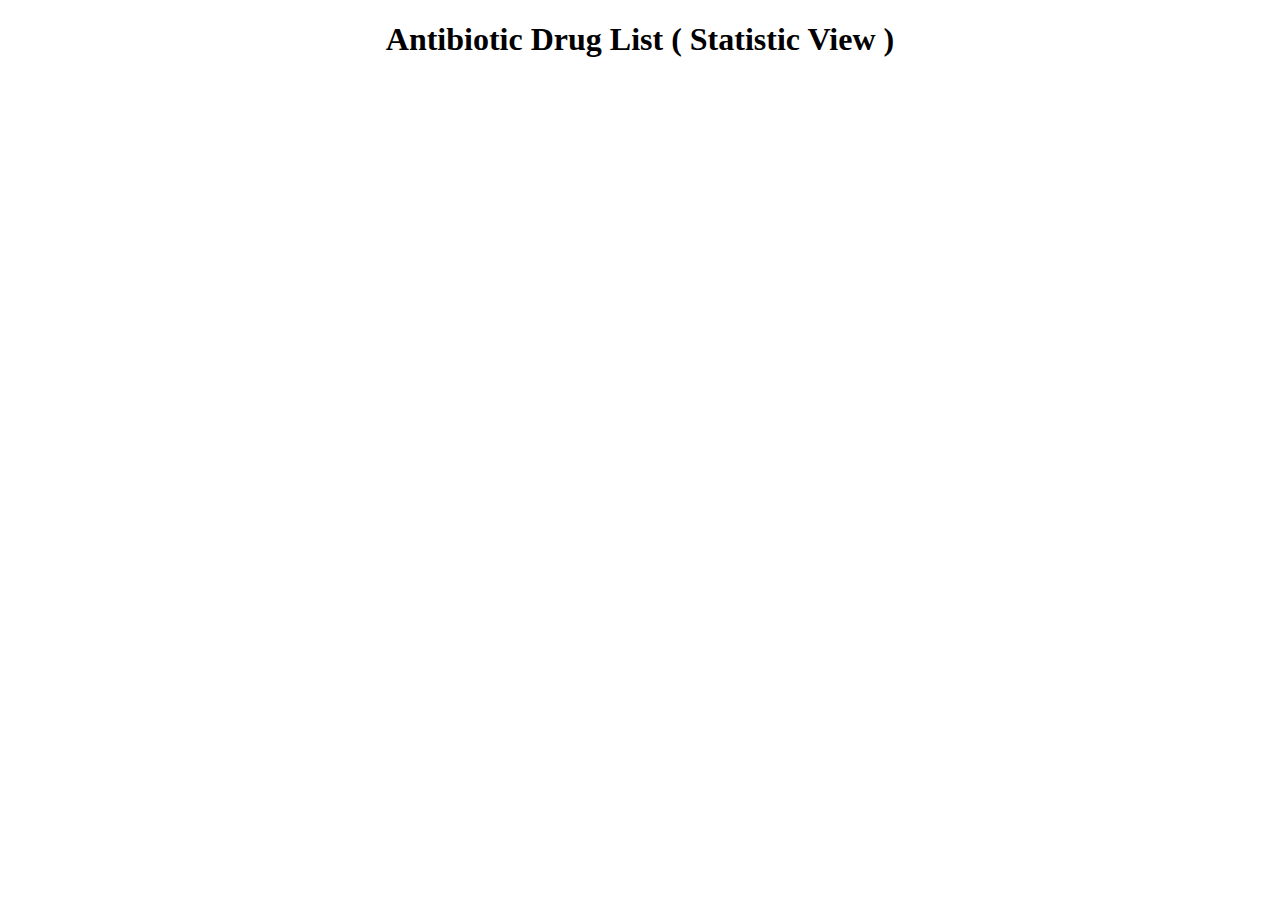
==== index.html @ a062cf54 "Renamed index page" ====
<!DOCTYPE html>
<style>

.axis .domain {
  display: none;
}

</style>
<body>
    <h1 style="text-align: center;">Antibiotic Drug List ( Statistic View )</h1>
    <svg width="1000" height="560"></svg>
<script src="https://d3js.org/d3.v4.min.js"></script>

</body>

<script>

var svg = d3.select("svg"),
    margin = {top: 20, right: 20, bottom: 30, left: 400},
    width = +svg.attr("width") - margin.left - margin.right,
    height = +svg.attr("height") - margin.top - margin.bottom,
    g = svg.append("g").attr("transform", "translate(" + margin.left + "," + margin.top + ")");

var y = d3.scaleBand()			// x = d3.scaleBand()	
    .rangeRound([0, height])	// .rangeRound([0, width])
    .paddingInner(0.05)
    .align(0.1);

var x = d3.scaleLinear()		// y = d3.scaleLinear()
    .rangeRound([0, width]);	// .rangeRound([height, 0]);

var z = d3.scaleOrdinal()
    .range(["#4d5784", "#6f97b1", "#b7ded7", "#6b486b", "#a05d56", "#d0743c", "#ff8c00"]);

/*Load the CSV file as well and load into the array*/
d3.csv("data.csv", function(d, i, columns) {
  for (i = 1, t = 0; i < columns.length; ++i) t += d[columns[i]] = +d[columns[i]];
  d.total = t;
  return d;
}, function(error, data) {
  if (error) throw error;

  var keys = data.columns.slice(1);
  

  data.sort(function(a, b) { return b.total - a.total; });
  y.domain(data.map(function(d) { 
      return d.Bio; }));					// x.domain...
  x.domain([0, d3.max(data, function(d) { return d.total; })]).nice();	// y.domain...
  z.domain(keys);

  g.append("g")
    .selectAll("g")
    .data(d3.stack().keys(keys)(data))
    .enter().append("g")
      .attr("fill", function(d) { return z(d.key); })
    .selectAll("rect")
    .data(function(d) { return d; })
    .enter().append("rect")
      .attr("y", function(d) { return y(d.data.Bio); })	    //.attr("x", function(d) { return x(d.data.State); })
      .attr("x", function(d) { return x(d[0]); })			    //.attr("y", function(d) { return y(d[1]); })	
      .attr("width", function(d) { return x(d[1]) - x(d[0]); })	//.attr("height", function(d) { return y(d[0]) - y(d[1]); })
      .attr("height", y.bandwidth());						    //.attr("width", x.bandwidth());	

  g.append("g")
      .attr("class", "axis")
      .attr("transform", "translate(0,0)") 						//  .attr("transform", "translate(0," + height + ")")
      .call(d3.axisLeft(y));									//   .call(d3.axisBottom(x));

  g.append("g")
      .attr("class", "axis")
	  .attr("transform", "translate(0,"+height+")")				// New line
      .call(d3.axisBottom(x).ticks(null, "s"))					//  .call(d3.axisLeft(y).ticks(null, "s"))
    .append("text")
      .attr("y", 2)												//     .attr("y", 2)
      .attr("x", x(x.ticks().pop()) + 0.5) 						//     .attr("y", y(y.ticks().pop()) + 0.5)
      .attr("dy", "0.32em")										//     .attr("dy", "0.32em")
      .attr("fill", "#000")
      .attr("font-weight", "bold")
      .attr("text-anchor", "start")
      .text("Dosages of Drug")
	  .attr("transform", "translate("+ (-width) +",-10)");   	// Newline

  var legend = g.append("g")
      .attr("font-family", "sans-serif")
      .attr("font-size", 10)
      .attr("text-anchor", "end")
    .selectAll("g")
    .data(keys.slice().reverse())
    .enter().append("g")
    //.attr("transform", function(d, i) { return "translate(0," + i * 20 + ")"; });
	 .attr("transform", function(d, i) { return "translate(-50," + (300 + i * 20) + ")"; });

  legend.append("rect")
      .attr("x", width - 19)
      .attr("width", 19)
      .attr("height", 19)
      .attr("fill", z);

  legend.append("text")
      .attr("x", width - 24)
      .attr("y", 9.5)
      .attr("dy", "0.32em")
      .text(function(d) { return d; });
});

</script>
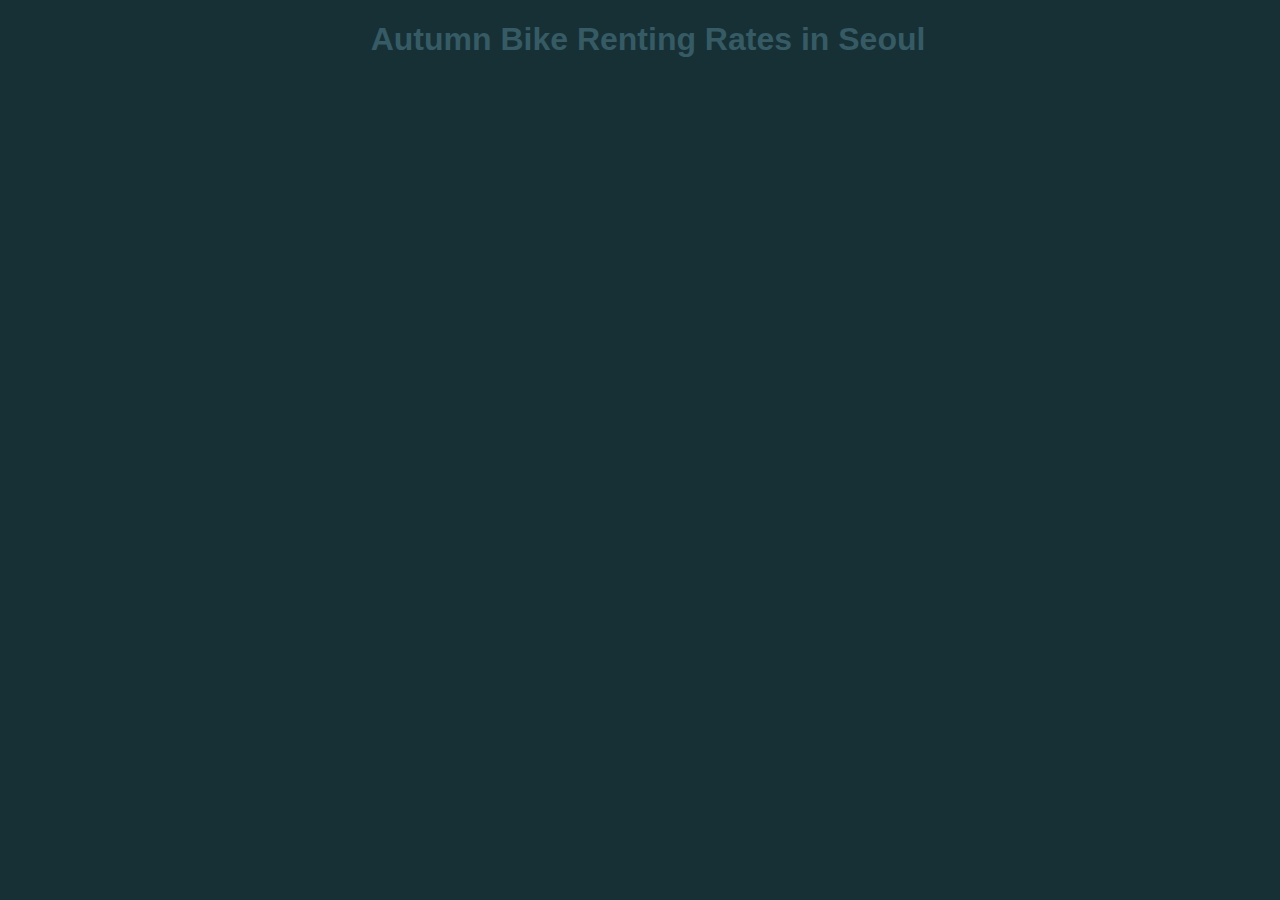
==== commit 57c76c81: "version 1.2 update - line graph (rented record and date - x)" ====
--- a/index.html
+++ b/index.html
@@ -1,4 +1,6 @@
 <!DOCTYPE html>
+<meta charset="utf-8">
+<head>
 <style>
 
 .axis .domain {
@@ -6,102 +8,96 @@
 }
 
 </style>
-<body>
-    <h1 style="text-align: center;">Antibiotic Drug List ( Statistic View )</h1>
-    <svg width="1000" height="560"></svg>
+</head>
+<body style="width: 100%;margin-left:none;background-color:#173036">
+    <div style="width: 100%;background-color:#173036;color:#365b65;"><h1 style="text-align: center;font-family:Arial, Helvetica, sans-serif">Autumn Bike Renting Rates in Seoul</h1></div>
+    <div id="total_rented"></div>
 <script src="https://d3js.org/d3.v4.min.js"></script>
+<script src="https://d3js.org/d3.v4.js"></script>
+
 
 </body>
 
 <script>
 
-var svg = d3.select("svg"),
-    margin = {top: 20, right: 20, bottom: 30, left: 400},
-    width = +svg.attr("width") - margin.left - margin.right,
-    height = +svg.attr("height") - margin.top - margin.bottom,
-    g = svg.append("g").attr("transform", "translate(" + margin.left + "," + margin.top + ")");
+  // set the dimensions and margins of the graph
+  var margin = {top: 10, right: 30, bottom: 30, left: 60},
+      width = 1000 - margin.left - margin.right,
+      full_width = 1000,
+      height = 400 - margin.top - margin.bottom,
+      full_height = 400;
 
-var y = d3.scaleBand()			// x = d3.scaleBand()	
-    .rangeRound([0, height])	// .rangeRound([0, width])
-    .paddingInner(0.05)
-    .align(0.1);
+  // append the svg object to the body of the page
+  var svg = d3.select("#total_rented")
+            .append("svg")
+              .attr("width", full_width)
+              .attr("height", full_height)
+            .append("g")
+              .attr("transform",
+                    "translate(" + margin.left + "," + margin.top + ")");
 
-var x = d3.scaleLinear()		// y = d3.scaleLinear()
-    .rangeRound([0, width]);	// .rangeRound([height, 0]);
+  var formatTime = d3.timeParse("%m/%d/%Y");
+  //load the dataset and generate it into variables
+  d3.csv("datas.csv",
+    function(d){
+      return { Date : formatTime(d.Date), rented_count : d.rented_count }
+    },
+    function(data){
 
-var z = d3.scaleOrdinal()
-    .range(["#4d5784", "#6f97b1", "#b7ded7", "#6b486b", "#a05d56", "#d0743c", "#ff8c00"]);
+      console.log(data);
 
-/*Load the CSV file as well and load into the array*/
-d3.csv("data.csv", function(d, i, columns) {
-  for (i = 1, t = 0; i < columns.length; ++i) t += d[columns[i]] = +d[columns[i]];
-  d.total = t;
-  return d;
-}, function(error, data) {
-  if (error) throw error;
+        // Max value observed:
+        const max = d3.max(data, function(d) { return +d.rented_count; })
 
-  var keys = data.columns.slice(1);
-  
+      var x = d3.scaleTime()
+        .domain(d3.extent(data, function(d) { return d.Date; }))
+        .range([ 0, width ]);
+      
+      svg.append("g")
+        .attr("transform", "translate(0," + height + ")")
+        .call(d3.axisBottom(x));
 
-  data.sort(function(a, b) { return b.total - a.total; });
-  y.domain(data.map(function(d) { 
-      return d.Bio; }));					// x.domain...
-  x.domain([0, d3.max(data, function(d) { return d.total; })]).nice();	// y.domain...
-  z.domain(keys);
+        // Add Y axis
+      var y = d3.scaleLinear()
+        .domain([0, max])
+        .range([ height, 0 ]);
 
-  g.append("g")
-    .selectAll("g")
-    .data(d3.stack().keys(keys)(data))
-    .enter().append("g")
-      .attr("fill", function(d) { return z(d.key); })
-    .selectAll("rect")
-    .data(function(d) { return d; })
-    .enter().append("rect")
-      .attr("y", function(d) { return y(d.data.Bio); })	    //.attr("x", function(d) { return x(d.data.State); })
-      .attr("x", function(d) { return x(d[0]); })			    //.attr("y", function(d) { return y(d[1]); })	
-      .attr("width", function(d) { return x(d[1]) - x(d[0]); })	//.attr("height", function(d) { return y(d[0]) - y(d[1]); })
-      .attr("height", y.bandwidth());						    //.attr("width", x.bandwidth());	
+      svg.append("g")
+        .call(d3.axisLeft(y));
 
-  g.append("g")
-      .attr("class", "axis")
-      .attr("transform", "translate(0,0)") 						//  .attr("transform", "translate(0," + height + ")")
-      .call(d3.axisLeft(y));									//   .call(d3.axisBottom(x));
+      
 
-  g.append("g")
-      .attr("class", "axis")
-	  .attr("transform", "translate(0,"+height+")")				// New line
-      .call(d3.axisBottom(x).ticks(null, "s"))					//  .call(d3.axisLeft(y).ticks(null, "s"))
-    .append("text")
-      .attr("y", 2)												//     .attr("y", 2)
-      .attr("x", x(x.ticks().pop()) + 0.5) 						//     .attr("y", y(y.ticks().pop()) + 0.5)
-      .attr("dy", "0.32em")										//     .attr("dy", "0.32em")
-      .attr("fill", "#000")
-      .attr("font-weight", "bold")
-      .attr("text-anchor", "start")
-      .text("Dosages of Drug")
-	  .attr("transform", "translate("+ (-width) +",-10)");   	// Newline
+        // Set the gradient
+      svg.append("linearGradient")
+        .attr("id", "line-gradient")
+        .attr("gradientUnits", "userSpaceOnUse")
+        .attr("x1", 0)
+        .attr("y1", y(0))
+        .attr("x2", 0)
+        .attr("y2", y(max))
+        .selectAll("stop")
+          .data([
+            {offset: "0%", color: "blue"},
+            {offset: "100%", color: "red"}
+          ])
+        .enter().append("stop")
+          .attr("offset", function(d) { return d.offset; })
+          .attr("stop-color", function(d) { return d.color; });
 
-  var legend = g.append("g")
-      .attr("font-family", "sans-serif")
-      .attr("font-size", 10)
-      .attr("text-anchor", "end")
-    .selectAll("g")
-    .data(keys.slice().reverse())
-    .enter().append("g")
-    //.attr("transform", function(d, i) { return "translate(0," + i * 20 + ")"; });
-	 .attr("transform", function(d, i) { return "translate(-50," + (300 + i * 20) + ")"; });
+          // Add the line
+        svg.append("path")
+          .datum(data)
+          .attr("fill", "none")
+          .attr("stroke", "url(#line-gradient)" )
+          .attr("stroke-width", 2)
+          .attr("d", d3.line()
+            .x(function(d) { return x(d.Date) })
+            .y(function(d) { return y(d.rented_count) })
+            )
 
-  legend.append("rect")
-      .attr("x", width - 19)
-      .attr("width", 19)
-      .attr("height", 19)
-      .attr("fill", z);
 
-  legend.append("text")
-      .attr("x", width - 24)
-      .attr("y", 9.5)
-      .attr("dy", "0.32em")
-      .text(function(d) { return d; });
-});
+    })
+
+
 
 </script>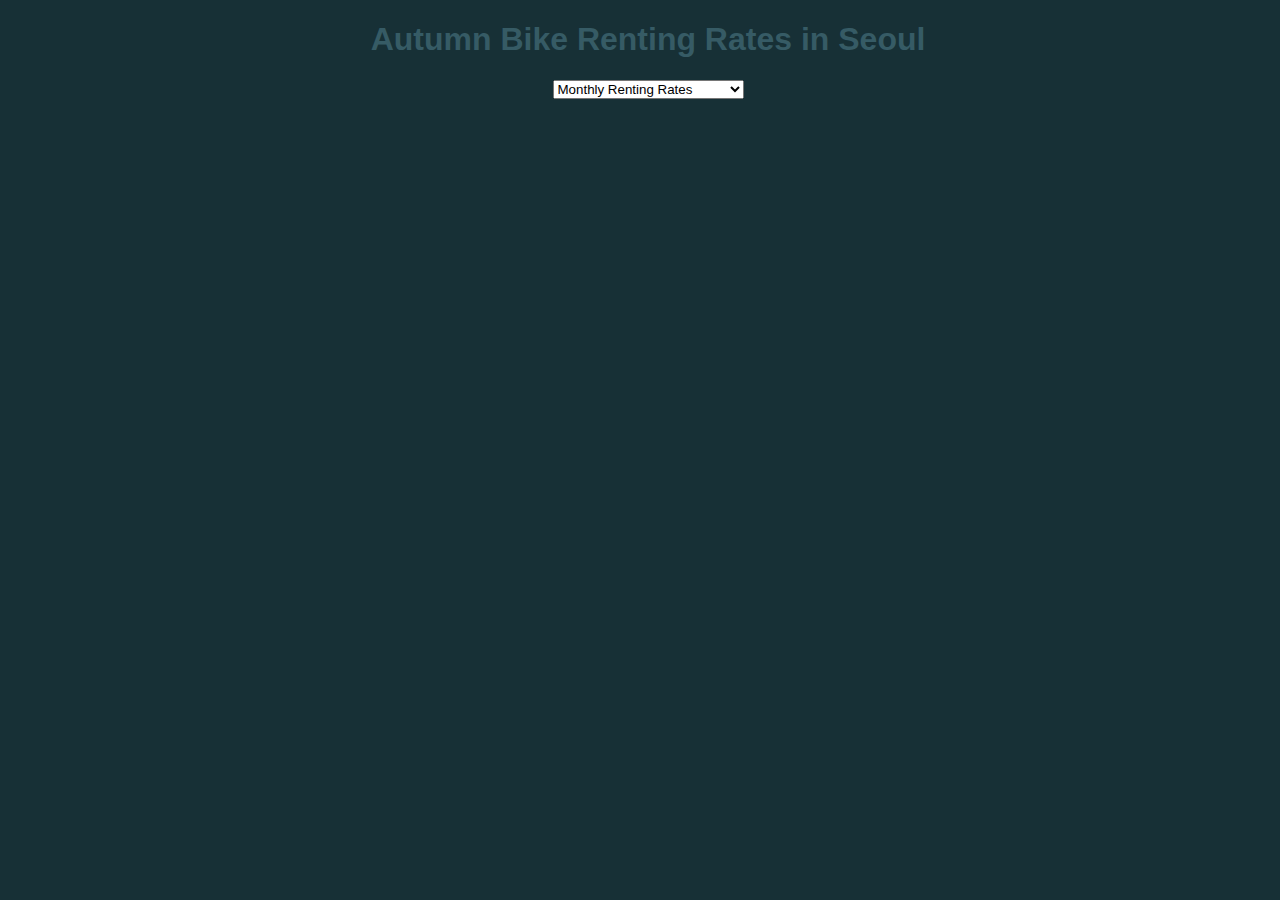
==== commit 8d5e004c: "Change color and add grid" ====
--- a/index.html
+++ b/index.html
@@ -1,16 +1,49 @@
 <!DOCTYPE html>
 <meta charset="utf-8">
 <head>
+  <title>Seoul Bike Rented Statistic</title>
+  <link href="./styles.css" type="text/css">
 <style>
 
 .axis .domain {
   display: none;
 }
 
+.stop-left 
+{
+  stop-color: #3f51b5;  /* Indigo */
+}
+
+.stop-right 
+{
+  stop-color: #009688;  /* Teal */
+}
+
+.axis-orange line{
+  stroke: #3d6470;
+}
+
+.axis-orange path{
+  stroke: #3d6470;
+}
+
+.axis-orange text{
+  fill: #3d6470;
+}  
+.axis-grid line {
+  stroke: #345862;
+}
+
 </style>
 </head>
 <body style="width: 100%;margin-left:none;background-color:#173036">
     <div style="width: 100%;background-color:#173036;color:#365b65;"><h1 style="text-align: center;font-family:Arial, Helvetica, sans-serif">Autumn Bike Renting Rates in Seoul</h1></div>
+    <div style="text-align: center;">
+      <select>
+        <option>Monthly Renting Rates</option>
+        <option>Last 2 Weeks Renting Rates</option>
+      </select>
+    </div>
     <div id="total_rented"></div>
 <script src="https://d3js.org/d3.v4.min.js"></script>
 <script src="https://d3js.org/d3.v4.js"></script>
@@ -24,8 +57,8 @@
   var margin = {top: 10, right: 30, bottom: 30, left: 60},
       width = 1000 - margin.left - margin.right,
       full_width = 1000,
-      height = 400 - margin.top - margin.bottom,
-      full_height = 400;
+      height = 200 - margin.top - margin.bottom,
+      full_height = 200;
 
   // append the svg object to the body of the page
   var svg = d3.select("#total_rented")
@@ -36,11 +69,12 @@
               .attr("transform",
                     "translate(" + margin.left + "," + margin.top + ")");
 
-  var formatTime = d3.timeParse("%m/%d/%Y");
+  var formatTime = d3.timeParse("%m/%d/%Y %H:%M:%S");
   //load the dataset and generate it into variables
   d3.csv("datas.csv",
     function(d){
-      return { Date : formatTime(d.Date), rented_count : d.rented_count }
+      var fulldate = d.Date + " "+d.Hour+":20:00";
+      return { Date : formatTime(fulldate), rented_count : d.rented_count }
     },
     function(data){
 
@@ -52,18 +86,32 @@
       var x = d3.scaleTime()
         .domain(d3.extent(data, function(d) { return d.Date; }))
         .range([ 0, width ]);
-      
+
+        //tick the gridline of x axis
       svg.append("g")
+        .attr('class', 'x axis-grid')
         .attr("transform", "translate(0," + height + ")")
-        .call(d3.axisBottom(x));
+        .call(d3.axisBottom(x).tickSize(-height).tickFormat('').ticks(10));
+
+      // Add x AXIS
+      svg.append("g")
+        .attr("class", "axis-orange")
+        .attr("transform", "translate(0," + height + ")")
+        .call(d3.axisBottom(x).ticks(10));
 
         // Add Y axis
       var y = d3.scaleLinear()
         .domain([0, max])
         .range([ height, 0 ]);
 
+        //tick the gridline of y-axis
       svg.append("g")
-        .call(d3.axisLeft(y));
+        .attr('class', 'y axis-grid')
+        .call(d3.axisLeft(y).tickSize(-width).tickFormat('').ticks(10));
+
+      svg.append("g")
+        .attr("class", "axis-orange")
+        .call(d3.axisLeft(y).ticks(10));
 
       
 
@@ -72,17 +120,18 @@
         .attr("id", "line-gradient")
         .attr("gradientUnits", "userSpaceOnUse")
         .attr("x1", 0)
-        .attr("y1", y(0))
-        .attr("x2", 0)
-        .attr("y2", y(max))
+        .attr("y1", 0)
+        .attr("x2", "100%")
+        .attr("y2", 0)
         .selectAll("stop")
           .data([
-            {offset: "0%", color: "blue"},
-            {offset: "100%", color: "red"}
+            {offset: "0%", color: "#ca5490"},
+            {offset: "50%", color: "#f7a344"},
+            {offset: "100%", color: "#ef686f"}
           ])
-        .enter().append("stop")
-          .attr("offset", function(d) { return d.offset; })
-          .attr("stop-color", function(d) { return d.color; });
+          .enter().append("stop")
+            .attr("offset", function(d) { return d.offset; })
+            .attr("stop-color", function(d) { return d.color; });
 
           // Add the line
         svg.append("path")
@@ -95,7 +144,6 @@
             .y(function(d) { return y(d.rented_count) })
             )
 
-
     })
 
 
--- a/styles.css
+++ b/styles.css
@@ -0,0 +1,220 @@
+body {
+    font-family: "arial";
+}
+
+button {
+    margin: 0 7px 0 0;
+    background-color: #f5f5f5;
+    border: 1px solid #dedede;
+    border-top: 1px solid #eee;
+    border-left: 1px solid #eee;
+
+    font-size: 12px;
+    line-height: 130%;
+    text-decoration: none;
+    font-weight: bold;
+    color: #565656;
+    cursor: pointer;
+}
+
+.box {
+    width: 200px;
+    height: 200px;
+    margin: 40px;
+    float: left;
+    text-align: center;
+    border: #969696 solid thin;
+    padding: 5px;
+}
+
+.red {
+    background-color: #e9967a;
+    color: #f0f8ff;
+}
+
+.blue {
+    background-color: #add8e6;
+    color: #f0f8ff;
+}
+
+.cell {
+    min-width: 40px;
+    min-height: 20px;
+    margin: 5px;
+    float: left;
+    text-align: center;
+    border: #969696 solid thin;
+    padding: 5px;
+}
+
+.fixed-cell {
+    min-width: 40px;
+    min-height: 20px;
+    margin: 5px;
+    position: fixed;
+    text-align: center;
+    border: #969696 solid thin;
+    padding: 5px;
+}
+
+.h-bar {
+    min-height: 15px;
+    min-width: 10px;
+    background-color: steelblue;
+    margin-bottom: 2px;
+    font-size: 11px;
+    color: #f0f8ff;
+    text-align: right;
+    padding-right: 2px;
+}
+
+.v-bar {
+    min-height: 1px;
+    min-width: 30px;
+    background-color: #4682b4;
+    margin-right: 2px;
+    font-size: 10px;
+    color: #f0f8ff;
+    text-align: center;
+    width: 10px;
+    display: inline-block;
+}
+
+.baseline {
+    height: 1px;
+    background-color: black;
+}
+
+.clear {
+    clear: both;
+}
+
+.selected {
+    background-color: #f08080;
+}
+
+.control-group {
+    padding-top: 10px;
+    margin: 10px;
+}
+
+.table {
+    width: 70%;
+}
+
+.table td, th {
+    padding: 5px;
+}
+
+.table-header {
+    background-color: #00AFEF;
+    font-weight: bold;
+}
+
+.table-row-odd {
+    background-color: #f0f8ff;
+}
+
+.table-row-odd {
+    background-color: #d3d3d3;
+}
+
+.code {
+    display: inline-block;
+    font-style: italic;
+    background-color: #d3d3d3;
+    border: #969696 solid thin;
+    padding: 10px;
+    margin-top: 10px;
+    margin-bottom: 10px;
+}
+
+.countdown{
+    width: 150px;
+    height: 150px;
+    font-size: 5em;
+    font-weight: bold;
+}
+
+.axis path, .axis line {
+    fill: none;
+    stroke: #000;
+    shape-rendering: crispEdges;
+}
+
+.axis text {
+    font: 10px sans-serif;
+}
+
+.axis .grid-line{
+    stroke: black;
+    shape-rendering: crispEdges;
+    stroke-opacity: .2;
+}
+
+.line{
+    fill: none;    
+    stroke: steelblue;
+    stroke-width: 2;
+}
+
+.dot {
+  fill: #fff;
+  stroke: steelblue;
+}
+
+.area {
+    stroke: none;
+    fill: steelblue;
+    fill-opacity: .2;
+}
+
+.pie text{
+    fill: white;
+    font-weight: bold;
+}
+
+.circle {
+    stroke: none;
+    fill: red;
+    fill-opacity: .7;
+}
+
+.cross {
+    stroke: none;
+    fill: blue;
+    fill-opacity: .7;
+}
+
+.diamond {
+    stroke: none;
+    fill: green;
+    fill-opacity: .7;
+}
+
+.square{
+    stroke: none;
+    fill: yellow;
+    fill-opacity: .7;
+}
+
+.triangle-down{
+    stroke: none;
+    fill: blueviolet;
+    fill-opacity: .7;
+}
+
+.triangle-up{
+    stroke: none;
+    fill: darkred;
+    fill-opacity: .7;
+}
+
+.bubble{
+    fill-opacity: .3;
+}
+
+.bar{
+    stroke: none;
+    fill: steelblue;
+}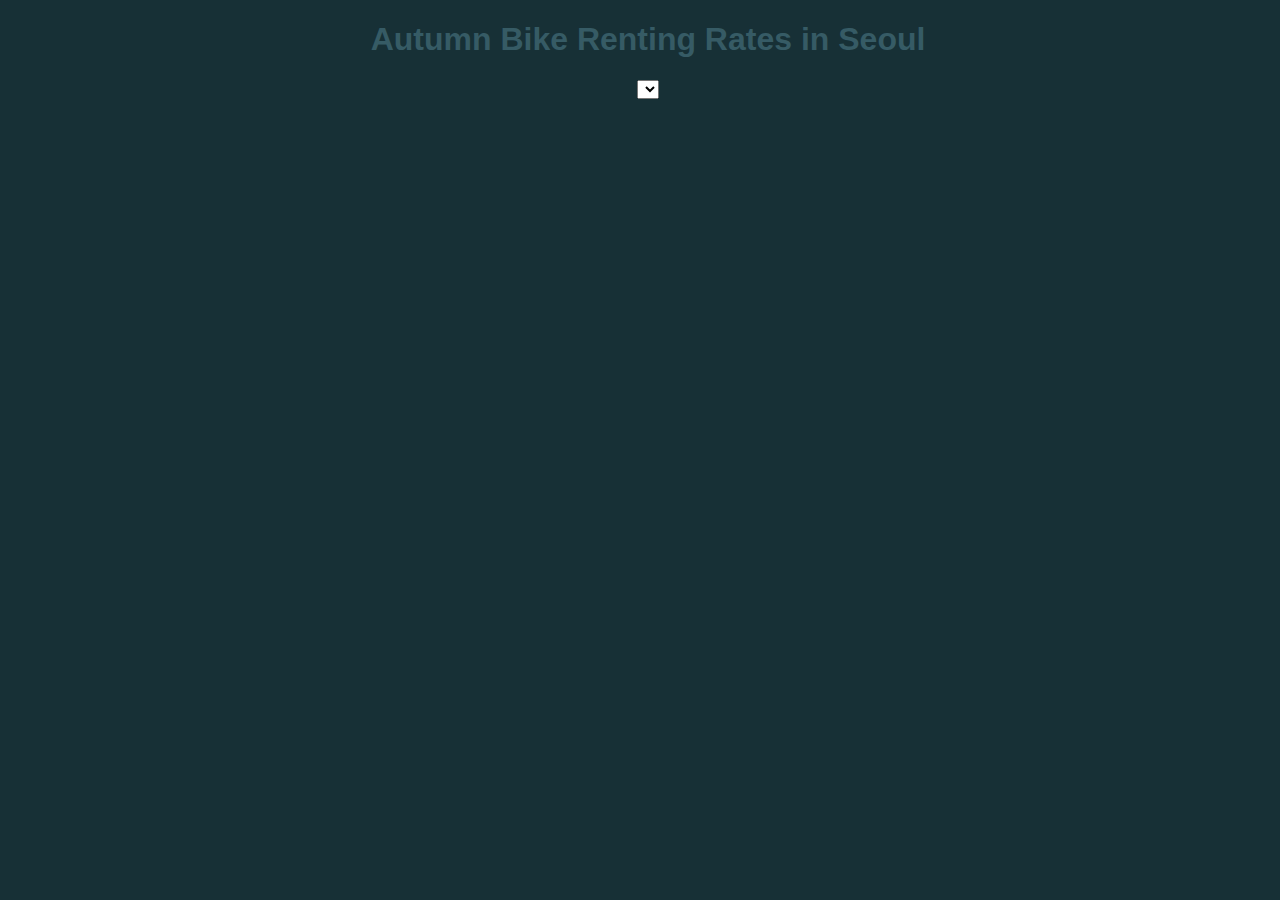
==== commit e54e944c: "80% complete" ====
--- a/index.html
+++ b/index.html
@@ -38,13 +38,15 @@
 </head>
 <body style="width: 100%;margin-left:none;background-color:#173036">
     <div style="width: 100%;background-color:#173036;color:#365b65;"><h1 style="text-align: center;font-family:Arial, Helvetica, sans-serif">Autumn Bike Renting Rates in Seoul</h1></div>
+    
+    <div id="total_rented"></div>
+    <div id="tooltip_rented"></div>
     <div style="text-align: center;">
-      <select>
-        <option>Monthly Renting Rates</option>
-        <option>Last 2 Weeks Renting Rates</option>
-      </select>
+      <select id="selectbutton"></select>
     </div>
-    <div id="total_rented"></div>
+    <div id="temperature"></div>
+    <div id="tooltip_temperature"></div>
+    <div id="pie-function"></div>
 <script src="https://d3js.org/d3.v4.min.js"></script>
 <script src="https://d3js.org/d3.v4.js"></script>
 
@@ -69,19 +71,30 @@
               .attr("transform",
                     "translate(" + margin.left + "," + margin.top + ")");
 
+
   var formatTime = d3.timeParse("%m/%d/%Y %H:%M:%S");
   //load the dataset and generate it into variables
-  d3.csv("datas.csv",
+  d3.csv("datas_a2.csv",
     function(d){
       var fulldate = d.Date + " "+d.Hour+":20:00";
-      return { Date : formatTime(fulldate), rented_count : d.rented_count }
+      //d.temperature = parseFloat(d.temperature);
+      var humans = d.Humidity;
+      return { Date : formatTime(fulldate), rented_count : d.rented_count, functioning : d.Functioning, Temperature : d.temperature, Human : humans, Holiday : d.Holiday, Seasons : d.Seasons}
     },
     function(data){
 
-      console.log(data);
-
+      var allGroup = ["All Humality", "Humality of First Month"]
+
+      d3.select("#selectbutton").selectAll('myOptions').data(allGroup).enter().append('option')
+          .text(function(d){return d;}).attr("value",function(d){return d;})
+
+      //console.log(data[0]);
+        //---------------------------------------------------------------
+        // Rented Rates - line graphs
+        //---------------------------------------------------------------
         // Max value observed:
         const max = d3.max(data, function(d) { return +d.rented_count; })
+        const max_human = d3.max(data, function(d) { return +d.Humidity; })
 
       var x = d3.scaleTime()
         .domain(d3.extent(data, function(d) { return d.Date; }))
@@ -142,10 +155,525 @@
           .attr("d", d3.line()
             .x(function(d) { return x(d.Date) })
             .y(function(d) { return y(d.rented_count) })
-            )
-
-    })
-
-
-
-</script>+          )
+          .on("mouseover", mouseover)
+          .on("mouseout", mouseOut)
+          .on("mousemove", mousemove);
+
+          var tooltip = d3.select("#tooltip_rented").append("div")
+            .style("z-index","10").style("visibility","hidden").style("margin-left","20px").style("color","#9badb2").text("a simple tooltips");
+            var bisectDate = d3.bisector(function(d){
+              return d.Date;
+            }).left;
+
+          function mouseover()
+          {
+            d3.select(this)
+            .transition()
+            .duration(500)
+            .attr('stroke-width',4);
+
+            
+
+
+            
+          }
+
+          function mouseOut()
+          {
+            d3.select(this)
+            .transition()
+            .duration(500)
+            .attr('stroke-width',2);
+
+            return tooltip.style("visibility","hidden");
+
+            
+          }
+
+          function mousemove()
+          {
+            
+            var x0 = x.invert(d3.mouse(this)[0]),
+            i = bisectDate(data,x0,1),
+            d0 = data[i-1],
+            d1 =data[i],
+            d = x0 - d0.Date > d1.Date - x0 ? d1 :d0;
+            console.log(d.Date);
+            console.log(d.rented_count);
+
+            tooltip.text("Rented : "+d.rented_count+"("+d.Date+")");
+            return tooltip.style("visibility","visible");
+
+            tooltip.style("top",(d3.event.pageY-10)+"px")
+            .style("left",(d3.event.pageX+10)+"px")
+            .style("background","red");
+
+
+            
+          }
+
+            
+
+        //-----------------------------------------------------------
+        // END line graph 
+        //-----------------------------------------------------------
+
+          //var function 
+          var all_count_data = data.length;
+          var count_functioning_func = 0;
+          var per_cent = all_count_data /100;
+          var func_percent = count_functioning_func/per_cent;
+          for(var c=0;c<all_count_data;c++)
+          {
+            count_functioning_func += parseInt(data[c].functioning);
+          }
+          var non_func_counts = all_count_data - count_functioning_func;
+
+          console.log(non_func_counts);
+
+        var data_pie = [non_func_counts, count_functioning_func];
+
+          var width_pie = "200";
+          var height_pie = "200";
+          var svg_pie = d3.select("#pie-function")
+                        .append("svg")
+                        .attr("height",width_pie+"px")
+                        .attr("width",height_pie+"px");
+          var radius = Math.min(width_pie,height_pie) / 3;
+          var t = svg_pie.append("g").attr("transform","translate("+ width_pie / 2 + ","+ height_pie / 2 +")");
+
+          var color_pie = d3.scaleOrdinal(['#365b65','#f7a642','#365b65']);
+        
+        // Generate the pie
+    var pie = d3.pie();
+
+// Generate the arcs
+var arc = d3.arc()
+            .innerRadius(0)
+            .outerRadius(radius);
+
+            //Generate groups
+    var arcs = t.selectAll("arc")
+                .data(pie(data_pie))
+                .enter()
+                .append("g")
+                .attr("class", "arc")
+
+    //Draw arc paths
+    arcs.append("path")
+        .attr("fill", function(d, i) {
+            return color_pie(i);
+        })
+        .attr("d", arc);
+
+/*
+End of Pie Chart
+*/
+
+var legend = d3.selectAll("#pie-function").append("svg");
+              legend.append("circle").attr("cx",20).attr("cy",50).attr("r", 6).style("fill", "#f7a642")
+              legend.append("text").attr("x", 50).attr("y", 50).text("Functional Day ("+(count_functioning_func/per_cent).toFixed(2)+"% )").style("font-size", "15px").style("fill","white").attr("alignment-baseline","middle")
+
+
+
+
+
+        var svg2 = d3.selectAll("#pie-function")
+            .append("text")
+              .attr("width", full_width)
+              .attr("height", full_height)
+                            .text( data.length);
+
+              //.text( data[1].functioning);
+
+
+
+
+
+
+
+
+
+
+
+
+
+              // append the svg object to the body of the page
+var svg3 = d3.select("#temperature")
+  .append("svg")
+    .attr("width", width + margin.left + margin.right)
+    .attr("height", height + margin.top + margin.bottom)
+    .append("g")
+    .attr("fill","white")
+    .attr("transform",
+          "translate(" + margin.left + "," + margin.top + ")");
+
+var formatTime = d3.timeParse("%m/%d/%Y %H:%M:%S");
+
+//Read the data
+d3.csv("datas_a2.csv",
+
+  // When reading the csv, I must format variables:
+  function(d){
+    var fulldate = d.Date + " "+d.Hour+":20:00";
+      //d.temperature = parseFloat(d.temperature);
+      var humans = d.Humidity;
+    return { date : formatTime(fulldate), value : d.Humidity }
+  },
+
+  // Now I can use this dataset:
+  function(data) {
+    console.log(data);
+
+    // Keep only the 90 first rows
+    data = data.filter(function(d,i){ return i<data.length})
+    data_first = data.filter(function(d,i){ return i<720})
+
+    d3.select("#selectbutton").on("change", function(d){
+  //recover the option that been chosen
+  var selectedOption = d3.select(this).property("value")
+
+  update(selectedOption)
+})
+
+function update(selectedOption)
+{
+
+  if(selectedOption == "All Humality")
+  {
+    d3.select("#temperature").html("");
+
+          var svg3 = d3.select("#temperature")
+        .append("svg")
+          .attr("width", width + margin.left + margin.right)
+          .attr("height", height + margin.top + margin.bottom)
+          .append("g")
+          .attr("fill","white")
+          .attr("transform",
+                "translate(" + margin.left + "," + margin.top + ")");
+          
+      // Add X axis --> it is a date format
+      var x = d3.scaleTime()
+            .domain(d3.extent(data, function(d) { return d.date; }))
+            .range([ 0, width ]);
+          svg3.append("g")
+          .attr("stroke","#3d6470")
+            .attr("transform", "translate(0," + (height+5) + ")")
+            .call(d3.axisBottom(x).ticks(5).tickSizeOuter(0));
+
+          // Add Y axis
+          var y = d3.scaleLinear()
+            .domain( d3.extent(data, function(d) { return +d.value; }) )
+            .range([ height, 0 ]);
+          svg3.append("g")
+            .attr("stroke","#3d6470")
+            .attr("transform", "translate(-5,0)")
+            .call(d3.axisLeft(y).tickSizeOuter(0));
+
+          // Add the area
+          svg3.append("path")
+            .datum(data)
+            .attr("fill", "#365b65")
+            .attr("fill-opacity", .3)
+            .attr("stroke", "none")
+            .attr("d", d3.area()
+              .x(function(d) { return x(d.date) })
+              .y0( height )
+              .y1(function(d) { return y(d.value) })
+              )
+
+
+          // Add the line
+          svg3.append("path")
+            .datum(data)
+            .attr("fill", "none")
+            .attr("stroke", "none")
+            .attr("stroke-width", 4)
+            .attr("d", d3.line()
+              .x(function(d) { return x(d.date) })
+              .y(function(d) { return y(d.value) })
+              );
+
+
+
+          // Add the line
+          svg3.selectAll("myCircles")
+            .data(data)
+            .enter()
+            .append("circle")
+              .attr("fill", "#24b9f2")
+              .attr("stroke", "none")
+              .attr("cx", function(d) { return x(d.date) })
+              .attr("cy", function(d) { return y(d.value) })
+              .attr("r", 1.5)
+              .on("mouseover", mouseover)
+                .on("mouseout", mouseOut)
+                .on("mousemove", mousemove);
+
+  }else if(selectedOption == "Humality of First Month")
+  {
+          d3.select("#temperature").html("");
+
+      var svg3 = d3.select("#temperature")
+      .append("svg")
+      .attr("width", width + margin.left + margin.right)
+      .attr("height", height + margin.top + margin.bottom)
+      .append("g")
+      .attr("fill","white")
+      .attr("transform",
+            "translate(" + margin.left + "," + margin.top + ")");
+
+
+             // Add X axis --> it is a date format
+    var x = d3.scaleTime()
+      .domain(d3.extent(data_first, function(d) { return d.date; }))
+      .range([ 0, width ]);
+    svg3.append("g")
+    .attr("stroke","#3d6470")
+      .attr("transform", "translate(0," + (height+5) + ")")
+      .call(d3.axisBottom(x).ticks(5).tickSizeOuter(0));
+
+    // Add Y axis
+    var y = d3.scaleLinear()
+      .domain( d3.extent(data_first, function(d) { return +d.value; }) )
+      .range([ height, 0 ]);
+    svg3.append("g")
+      .attr("stroke","#3d6470")
+      .attr("transform", "translate(-5,0)")
+      .call(d3.axisLeft(y).tickSizeOuter(0));
+
+    // Add the area
+    svg3.append("path")
+      .datum(data_first)
+      .attr("fill", "#365b65")
+      .attr("fill-opacity", .3)
+      .attr("stroke", "none")
+      .attr("d", d3.area()
+        .x(function(d) { return x(d.date) })
+        .y0( height )
+        .y1(function(d) { return y(d.value) })
+        )
+
+
+    // Add the line
+    svg3.append("path")
+      .datum(data_first)
+      .attr("fill", "none")
+      .attr("stroke", "none")
+      .attr("stroke-width", 4)
+      .attr("d", d3.line()
+        .x(function(d) { return x(d.date) })
+        .y(function(d) { return y(d.value) })
+        );
+
+
+
+    // Add the line
+    svg3.selectAll("myCircles")
+      .data(data_first)
+      .enter()
+      .append("circle")
+        .attr("fill", "#24b9f2")
+        .attr("stroke", "none")
+        .attr("cx", function(d) { return x(d.date) })
+        .attr("cy", function(d) { return y(d.value) })
+        .attr("r", 1.5)
+        .on("mouseover", mouseover)
+          .on("mouseout", mouseOut)
+          .on("mousemove", mousemove);
+
+          
+
+
+  }
+
+}
+
+    //update_first()
+    update_second()
+
+    function update_second()
+    {
+       // Add X axis --> it is a date format
+    var x = d3.scaleTime()
+      .domain(d3.extent(data, function(d) { return d.date; }))
+      .range([ 0, width ]);
+    svg3.append("g")
+    .attr("stroke","#3d6470")
+      .attr("transform", "translate(0," + (height+5) + ")")
+      .call(d3.axisBottom(x).ticks(5).tickSizeOuter(0));
+
+    // Add Y axis
+    var y = d3.scaleLinear()
+      .domain( d3.extent(data, function(d) { return +d.value; }) )
+      .range([ height, 0 ]);
+    svg3.append("g")
+      .attr("stroke","#3d6470")
+      .attr("transform", "translate(-5,0)")
+      .call(d3.axisLeft(y).tickSizeOuter(0));
+
+    // Add the area
+    svg3.append("path")
+      .datum(data)
+      .attr("fill", "#365b65")
+      .attr("fill-opacity", .3)
+      .attr("stroke", "none")
+      .attr("d", d3.area()
+        .x(function(d) { return x(d.date) })
+        .y0( height )
+        .y1(function(d) { return y(d.value) })
+        )
+
+
+    // Add the line
+    svg3.append("path")
+      .datum(data)
+      .attr("fill", "none")
+      .attr("stroke", "none")
+      .attr("stroke-width", 4)
+      .attr("d", d3.line()
+        .x(function(d) { return x(d.date) })
+        .y(function(d) { return y(d.value) })
+        );
+
+
+
+    // Add the line
+    svg3.selectAll("myCircles")
+      .data(data)
+      .enter()
+      .append("circle")
+        .attr("fill", "#24b9f2")
+        .attr("stroke", "none")
+        .attr("cx", function(d) { return x(d.date) })
+        .attr("cy", function(d) { return y(d.value) })
+        .attr("r", 1.5)
+        .on("mouseover", mouseover)
+          .on("mouseout", mouseOut)
+          .on("mousemove", mousemove);
+
+          
+
+    }
+  
+
+
+   
+    var tooltip = d3.select("#tooltip_rented").append("div")
+            .style("z-index","10").style("visibility","hidden").style("margin-left","20px").style("color","#9badb2").text("a simple tooltips");
+            var bisectDate = d3.bisector(function(d){
+              return d.date;
+            }).left;
+
+
+          function mouseover()
+          {
+            d3.select(this)
+            .transition()
+            .duration(500)
+            .attr('stroke-width',4);
+
+            
+
+
+            
+          }
+
+          function mouseOut()
+          {
+            d3.select(this)
+            .transition()
+            .duration(500)
+            .attr('stroke-width',2);
+
+            return tooltip.style("visibility","hidden");
+
+            
+          }
+
+          function mousemove()
+          {
+
+            
+            var x0 = x.invert(d3.mouse(this)[0]),
+            i = bisectDate(data,x0,1),
+            d0 = data[i-1],
+            d1 =data[i],
+            d = x0 - d0.Date > d1.Date - x0 ? d1 :d0;
+
+            console.log(d.value);
+
+            tooltip.text("Humality : "+d.value+"("+d.date+")");
+            return tooltip.style("visibility","visible");
+
+            tooltip.style("top",(d3.event.pageY-10)+"px")
+            .style("left",(d3.event.pageX+10)+"px")
+            .style("background","red");
+
+
+            
+          }
+
+          function update_point()
+          {
+            svg3.append("path")
+      .datum(data_first)
+      .attr("fill", "#365b65")
+      .attr("fill-opacity", .3)
+      .attr("stroke", "none")
+      .attr("d", d3.area()
+        .x(function(d) { return x(d.date) })
+        .y0( height )
+        .y1(function(d) { return y(d.value) })
+        )
+          }
+
+
+         
+
+})
+
+
+function update(selectedGroup)
+{
+  //["All Data", "The Month of November", "The Month of October"]
+  if(selectedGroup == "All Data")
+  {
+    console.log(1);
+
+  }else if(selectedGroup == "The Month of November")
+  {
+    console.log(2);
+    
+
+
+
+  }else if(selectedGroup == "The Month of October")
+  {
+    console.log(3);
+
+
+  }
+}
+
+d3.select("#selectbutton").on("change", function(d){
+  //recover the option that been chosen
+  var selectedOption = d3.select(this).property("value")
+
+  update(selectedOption)
+})
+
+       
+    });
+
+
+
+
+
+   
+    
+
+
+</script>
+
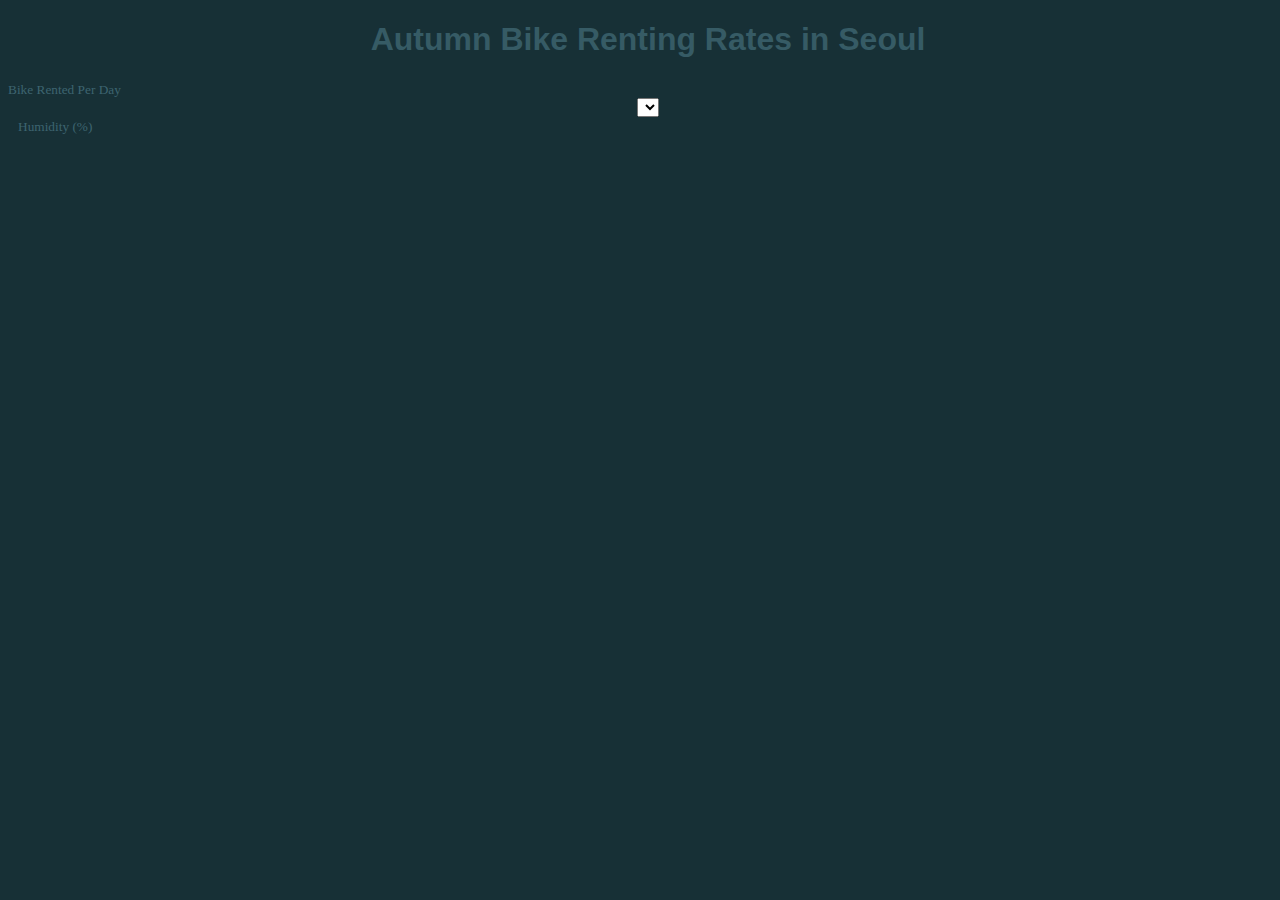
==== commit 7713c366: "Version 1.6 updated" ====
--- a/index.html
+++ b/index.html
@@ -38,15 +38,18 @@
 </head>
 <body style="width: 100%;margin-left:none;background-color:#173036">
     <div style="width: 100%;background-color:#173036;color:#365b65;"><h1 style="text-align: center;font-family:Arial, Helvetica, sans-serif">Autumn Bike Renting Rates in Seoul</h1></div>
-    
+    <div style="text-align: left;"><small style="width: 100%;color: #3d6470;text-align: left;">Bike Rented Per Day</small></div>
     <div id="total_rented"></div>
     <div id="tooltip_rented"></div>
     <div style="text-align: center;">
       <select id="selectbutton"></select>
     </div>
+    <div style="text-align: left;"><small style="width: 100%;color: #3d6470;text-align: left;padding-left: 10px;">Humidity (%)</small></div>
     <div id="temperature"></div>
     <div id="tooltip_temperature"></div>
     <div id="pie-function"></div>
+    <br>
+    <div id="final-ending" style="color: aliceblue;text-align: center;"></div>
 <script src="https://d3js.org/d3.v4.min.js"></script>
 <script src="https://d3js.org/d3.v4.js"></script>
 
@@ -77,18 +80,16 @@
   d3.csv("datas_a2.csv",
     function(d){
       var fulldate = d.Date + " "+d.Hour+":20:00";
-      //d.temperature = parseFloat(d.temperature);
       var humans = d.Humidity;
-      return { Date : formatTime(fulldate), rented_count : d.rented_count, functioning : d.Functioning, Temperature : d.temperature, Human : humans, Holiday : d.Holiday, Seasons : d.Seasons}
+      return { Date : formatTime(fulldate), rented_count : d.rented_count, functioning : d.Functioning, holiday : d.Holiday, Temperature : d.temperature, Human : humans, Holiday : d.Holiday, Seasons : d.Seasons}
     },
     function(data){
 
-      var allGroup = ["All Humality", "Humality of First Month"]
+      var allGroup = ["All Humidity", "Humidity of First Month"]
 
       d3.select("#selectbutton").selectAll('myOptions').data(allGroup).enter().append('option')
           .text(function(d){return d;}).attr("value",function(d){return d;})
 
-      //console.log(data[0]);
         //---------------------------------------------------------------
         // Rented Rates - line graphs
         //---------------------------------------------------------------
@@ -96,127 +97,123 @@
         const max = d3.max(data, function(d) { return +d.rented_count; })
         const max_human = d3.max(data, function(d) { return +d.Humidity; })
 
-      var x = d3.scaleTime()
-        .domain(d3.extent(data, function(d) { return d.Date; }))
-        .range([ 0, width ]);
+        var x = d3.scaleTime()
+          .domain(d3.extent(data, function(d) { return d.Date; }))
+          .range([ 0, width ]);
 
         //tick the gridline of x axis
-      svg.append("g")
-        .attr('class', 'x axis-grid')
-        .attr("transform", "translate(0," + height + ")")
-        .call(d3.axisBottom(x).tickSize(-height).tickFormat('').ticks(10));
-
-      // Add x AXIS
-      svg.append("g")
-        .attr("class", "axis-orange")
-        .attr("transform", "translate(0," + height + ")")
-        .call(d3.axisBottom(x).ticks(10));
+        svg.append("g")
+          .attr('class', 'x axis-grid')
+          .attr("transform", "translate(0," + height + ")")
+          .call(d3.axisBottom(x).tickSize(-height).tickFormat('').ticks(10));
+
+        // Add x AXIS
+        svg.append("g")
+          .attr("class", "axis-orange")
+          .attr("transform", "translate(0," + height + ")")
+          .call(d3.axisBottom(x).ticks(10));
 
         // Add Y axis
-      var y = d3.scaleLinear()
-        .domain([0, max])
-        .range([ height, 0 ]);
+        var y = d3.scaleLinear()
+          .domain([0, max])
+          .range([ height, 0 ]);
 
         //tick the gridline of y-axis
-      svg.append("g")
-        .attr('class', 'y axis-grid')
-        .call(d3.axisLeft(y).tickSize(-width).tickFormat('').ticks(10));
-
-      svg.append("g")
-        .attr("class", "axis-orange")
-        .call(d3.axisLeft(y).ticks(10));
+        svg.append("g")
+          .attr('class', 'y axis-grid')
+          .call(d3.axisLeft(y).tickSize(-width).tickFormat('').ticks(10));
+
+        svg.append("g")
+          .attr("class", "axis-orange")
+          .call(d3.axisLeft(y).ticks(10));
 
       
 
         // Set the gradient
-      svg.append("linearGradient")
-        .attr("id", "line-gradient")
-        .attr("gradientUnits", "userSpaceOnUse")
-        .attr("x1", 0)
-        .attr("y1", 0)
-        .attr("x2", "100%")
-        .attr("y2", 0)
-        .selectAll("stop")
-          .data([
-            {offset: "0%", color: "#ca5490"},
-            {offset: "50%", color: "#f7a344"},
-            {offset: "100%", color: "#ef686f"}
-          ])
-          .enter().append("stop")
-            .attr("offset", function(d) { return d.offset; })
-            .attr("stop-color", function(d) { return d.color; });
-
-          // Add the line
-        svg.append("path")
-          .datum(data)
-          .attr("fill", "none")
-          .attr("stroke", "url(#line-gradient)" )
-          .attr("stroke-width", 2)
-          .attr("d", d3.line()
-            .x(function(d) { return x(d.Date) })
-            .y(function(d) { return y(d.rented_count) })
-          )
-          .on("mouseover", mouseover)
-          .on("mouseout", mouseOut)
-          .on("mousemove", mousemove);
-
-          var tooltip = d3.select("#tooltip_rented").append("div")
-            .style("z-index","10").style("visibility","hidden").style("margin-left","20px").style("color","#9badb2").text("a simple tooltips");
-            var bisectDate = d3.bisector(function(d){
-              return d.Date;
-            }).left;
-
-          function mouseover()
-          {
-            d3.select(this)
-            .transition()
-            .duration(500)
-            .attr('stroke-width',4);
+        svg.append("linearGradient")
+          .attr("id", "line-gradient")
+          .attr("gradientUnits", "userSpaceOnUse")
+          .attr("x1", 0)
+          .attr("y1", 0)
+          .attr("x2", "100%")
+          .attr("y2", 0)
+          .selectAll("stop")
+            .data([
+              {offset: "0%", color: "#ca5490"},
+              {offset: "50%", color: "#f7a344"},
+              {offset: "100%", color: "#ef686f"}
+            ])
+            .enter().append("stop")
+              .attr("offset", function(d) { return d.offset; })
+              .attr("stop-color", function(d) { return d.color; });
+
+            // Add the line
+          svg.append("path")
+            .datum(data)
+            .attr("fill", "none")
+            .attr("stroke", "url(#line-gradient)" )
+            .attr("stroke-width", 2)
+            .attr("d", d3.line()
+              .x(function(d) { return x(d.Date) })
+              .y(function(d) { return y(d.rented_count) })
+            )
+            .on("mouseover", mouseover)
+            .on("mouseout", mouseOut)
+            .on("mousemove", mousemove);
+
+            var tooltip = d3.select("#tooltip_rented").append("div")
+              .style("z-index","10").style("visibility","hidden").style("margin-left","20px").style("color","#9badb2").text("a simple tooltips");
+              var bisectDate = d3.bisector(function(d){
+                return d.Date;
+              }).left;
+
+            function mouseover()
+            {
+              d3.select(this)
+              .transition()
+              .duration(500)
+              .attr('stroke-width',4);
+
+            }
+
+            function mouseOut()
+            {
+              d3.select(this)
+              .transition()
+              .duration(500)
+              .attr('stroke-width',2);
+
+              return tooltip.style("visibility","hidden");
+
+              
+            }
+
+            function mousemove()
+            {
+              
+              var x0 = x.invert(d3.mouse(this)[0]),
+              i = bisectDate(data,x0,1),
+              d0 = data[i-1],
+              d1 =data[i],
+              d = x0 - d0.Date > d1.Date - x0 ? d1 :d0;
+              console.log(d.Date);
+              console.log(d.rented_count);
+
+              tooltip.text("Rented : "+d.rented_count+"("+d.Date+")");
+              return tooltip.style("visibility","visible");
+
+              tooltip.style("top",(d3.event.pageY-10)+"px")
+              .style("left",(d3.event.pageX+10)+"px")
+              .style("background","red");
+
+
+              
+            }
 
             
 
-
-            
-          }
-
-          function mouseOut()
-          {
-            d3.select(this)
-            .transition()
-            .duration(500)
-            .attr('stroke-width',2);
-
-            return tooltip.style("visibility","hidden");
-
-            
-          }
-
-          function mousemove()
-          {
-            
-            var x0 = x.invert(d3.mouse(this)[0]),
-            i = bisectDate(data,x0,1),
-            d0 = data[i-1],
-            d1 =data[i],
-            d = x0 - d0.Date > d1.Date - x0 ? d1 :d0;
-            console.log(d.Date);
-            console.log(d.rented_count);
-
-            tooltip.text("Rented : "+d.rented_count+"("+d.Date+")");
-            return tooltip.style("visibility","visible");
-
-            tooltip.style("top",(d3.event.pageY-10)+"px")
-            .style("left",(d3.event.pageX+10)+"px")
-            .style("background","red");
-
-
-            
-          }
-
-            
-
         //-----------------------------------------------------------
-        // END line graph 
+        // END line graph / Start Pie Chart
         //-----------------------------------------------------------
 
           //var function 
@@ -229,451 +226,443 @@
             count_functioning_func += parseInt(data[c].functioning);
           }
           var non_func_counts = all_count_data - count_functioning_func;
-
-          console.log(non_func_counts);
-
-        var data_pie = [non_func_counts, count_functioning_func];
-
+          var data_pie = [non_func_counts, count_functioning_func];
           var width_pie = "200";
           var height_pie = "200";
+
+
           var svg_pie = d3.select("#pie-function")
                         .append("svg")
                         .attr("height",width_pie+"px")
                         .attr("width",height_pie+"px");
           var radius = Math.min(width_pie,height_pie) / 3;
           var t = svg_pie.append("g").attr("transform","translate("+ width_pie / 2 + ","+ height_pie / 2 +")");
-
           var color_pie = d3.scaleOrdinal(['#365b65','#f7a642','#365b65']);
         
-        // Generate the pie
-    var pie = d3.pie();
-
-// Generate the arcs
-var arc = d3.arc()
+          // Generate the pie
+          var pie = d3.pie();
+
+          // Generate the arcs
+          var arc = d3.arc()
+                      .innerRadius(0)
+                      .outerRadius(radius);
+
+            //Generate groups
+          var arcs = t.selectAll("arc")
+                      .data(pie(data_pie))
+                      .enter()
+                      .append("g")
+                      .attr("class", "arc")
+
+          //Draw arc paths
+          arcs.append("path")
+              .attr("fill", function(d, i) {
+                  return color_pie(i);
+              })
+              .attr("d", arc);
+
+          /*----------------------------------
+          End of Pie Chart / Legend Function 
+          ------------------------------------*/
+
+          var legend = d3.selectAll("#pie-function").append("svg");
+          legend.append("circle").attr("cx",20).attr("cy",50).attr("r", 6).style("fill", "#f7a642")
+          legend.append("text").attr("x", 50).attr("y", 50).text("Functional Day ("+(count_functioning_func/per_cent).toFixed(2)+"%)").style("font-size", "15px").style("fill","white").attr("alignment-baseline","middle")
+
+          legend.append("circle").attr("cx",20).attr("cy",80).attr("r", 6).style("fill", "#365b65")
+          legend.append("text").attr("x", 50).attr("y", 80).text("Non-Functional Day ("+(100-(count_functioning_func/per_cent)).toFixed(2)+"%)").style("font-size", "15px").style("fill","white").attr("alignment-baseline","middle")
+
+          /*---------------------------------------
+          End of Legend Function / other Pie Chart
+          ----------------------------------------*/
+
+          var count_holiday_func = 0;
+          var per_cent_holiday = all_count_data /100;
+          for(var c=0;c<all_count_data;c++)
+          {
+            count_holiday_func += parseInt(data[c].holiday);
+          }
+          var count_no_holiday = all_count_data - count_holiday_func; 
+          var holiday_percent = count_holiday_func/per_cent_holiday;
+          var non_holiday_counts = all_count_data - holiday_percent; 
+          var percent_no = 100 - holiday_percent;
+          var data_pie = [count_no_holiday,count_holiday_func];
+          var width_pie = "200";
+          var height_pie = "200";
+
+
+          var svg_pie = d3.select("#pie-function")
+                        .append("svg")
+                        .attr("height",width_pie+"px")
+                        .attr("width",height_pie+"px");
+          var radius = Math.min(width_pie,height_pie) / 3;
+          var t = svg_pie.append("g").attr("transform","translate("+ width_pie / 2 + ","+ height_pie / 2 +")");
+          var color_pie = d3.scaleOrdinal(['#365b65','#ea5495','#365b65']);
+
+          // Generate the pie
+          var pie = d3.pie();
+
+          // Generate the arcs
+          var arc = d3.arc()
             .innerRadius(0)
             .outerRadius(radius);
 
             //Generate groups
-    var arcs = t.selectAll("arc")
+          var arcs = t.selectAll("arc")
                 .data(pie(data_pie))
                 .enter()
                 .append("g")
                 .attr("class", "arc")
 
-    //Draw arc paths
-    arcs.append("path")
-        .attr("fill", function(d, i) {
+          //Draw arc paths
+          arcs.append("path")
+          .attr("fill", function(d, i) {
             return color_pie(i);
-        })
-        .attr("d", arc);
-
-/*
-End of Pie Chart
-*/
-
-var legend = d3.selectAll("#pie-function").append("svg");
-              legend.append("circle").attr("cx",20).attr("cy",50).attr("r", 6).style("fill", "#f7a642")
-              legend.append("text").attr("x", 50).attr("y", 50).text("Functional Day ("+(count_functioning_func/per_cent).toFixed(2)+"% )").style("font-size", "15px").style("fill","white").attr("alignment-baseline","middle")
-
-
-
-
-
-        var svg2 = d3.selectAll("#pie-function")
-            .append("text")
-              .attr("width", full_width)
-              .attr("height", full_height)
-                            .text( data.length);
-
-              //.text( data[1].functioning);
-
-
-
-
-
-
-
-
-
-
-
+          })
+          .attr("d", arc);
+
+          /*-------------------------------
+          End of Pie chart / Start Legend Function
+          ---------------------------------*/
+
+          var legend = d3.selectAll("#pie-function").append("svg");
+          legend.append("circle").attr("cx",20).attr("cy",50).attr("r", 6).style("fill", "#ea5495")
+          legend.append("text").attr("x", 50).attr("y", 50).text("Functional Day ("+holiday_percent.toFixed(2)+"%)").style("font-size", "15px").style("fill","white").attr("alignment-baseline","middle")
+
+          legend.append("circle").attr("cx",20).attr("cy",80).attr("r", 6).style("fill", "#365b65")
+          legend.append("text").attr("x", 50).attr("y", 80).text("Non-Functional Day ("+percent_no.toFixed(2)+"%)").style("font-size", "15px").style("fill","white").attr("alignment-baseline","middle")
+
+          /*------------------------------------
+          End of Legend Function / Start Point Area Chart
+          -------------------------------------
+          
+          */
 
 
               // append the svg object to the body of the page
-var svg3 = d3.select("#temperature")
-  .append("svg")
-    .attr("width", width + margin.left + margin.right)
-    .attr("height", height + margin.top + margin.bottom)
-    .append("g")
-    .attr("fill","white")
-    .attr("transform",
-          "translate(" + margin.left + "," + margin.top + ")");
-
-var formatTime = d3.timeParse("%m/%d/%Y %H:%M:%S");
-
-//Read the data
-d3.csv("datas_a2.csv",
-
-  // When reading the csv, I must format variables:
-  function(d){
-    var fulldate = d.Date + " "+d.Hour+":20:00";
-      //d.temperature = parseFloat(d.temperature);
-      var humans = d.Humidity;
-    return { date : formatTime(fulldate), value : d.Humidity }
-  },
-
-  // Now I can use this dataset:
-  function(data) {
-    console.log(data);
-
-    // Keep only the 90 first rows
-    data = data.filter(function(d,i){ return i<data.length})
-    data_first = data.filter(function(d,i){ return i<720})
-
-    d3.select("#selectbutton").on("change", function(d){
-  //recover the option that been chosen
-  var selectedOption = d3.select(this).property("value")
-
-  update(selectedOption)
-})
-
-function update(selectedOption)
-{
-
-  if(selectedOption == "All Humality")
-  {
-    d3.select("#temperature").html("");
-
-          var svg3 = d3.select("#temperature")
-        .append("svg")
-          .attr("width", width + margin.left + margin.right)
-          .attr("height", height + margin.top + margin.bottom)
-          .append("g")
-          .attr("fill","white")
-          .attr("transform",
-                "translate(" + margin.left + "," + margin.top + ")");
-          
-      // Add X axis --> it is a date format
-      var x = d3.scaleTime()
-            .domain(d3.extent(data, function(d) { return d.date; }))
-            .range([ 0, width ]);
-          svg3.append("g")
-          .attr("stroke","#3d6470")
-            .attr("transform", "translate(0," + (height+5) + ")")
-            .call(d3.axisBottom(x).ticks(5).tickSizeOuter(0));
-
-          // Add Y axis
-          var y = d3.scaleLinear()
-            .domain( d3.extent(data, function(d) { return +d.value; }) )
-            .range([ height, 0 ]);
-          svg3.append("g")
-            .attr("stroke","#3d6470")
-            .attr("transform", "translate(-5,0)")
-            .call(d3.axisLeft(y).tickSizeOuter(0));
-
-          // Add the area
-          svg3.append("path")
-            .datum(data)
-            .attr("fill", "#365b65")
-            .attr("fill-opacity", .3)
-            .attr("stroke", "none")
-            .attr("d", d3.area()
-              .x(function(d) { return x(d.date) })
-              .y0( height )
-              .y1(function(d) { return y(d.value) })
-              )
-
-
-          // Add the line
-          svg3.append("path")
-            .datum(data)
-            .attr("fill", "none")
-            .attr("stroke", "none")
-            .attr("stroke-width", 4)
-            .attr("d", d3.line()
-              .x(function(d) { return x(d.date) })
-              .y(function(d) { return y(d.value) })
-              );
-
-
-
-          // Add the line
-          svg3.selectAll("myCircles")
-            .data(data)
-            .enter()
-            .append("circle")
-              .attr("fill", "#24b9f2")
-              .attr("stroke", "none")
-              .attr("cx", function(d) { return x(d.date) })
-              .attr("cy", function(d) { return y(d.value) })
-              .attr("r", 1.5)
-              .on("mouseover", mouseover)
-                .on("mouseout", mouseOut)
-                .on("mousemove", mousemove);
-
-  }else if(selectedOption == "Humality of First Month")
-  {
-          d3.select("#temperature").html("");
-
-      var svg3 = d3.select("#temperature")
-      .append("svg")
-      .attr("width", width + margin.left + margin.right)
-      .attr("height", height + margin.top + margin.bottom)
-      .append("g")
-      .attr("fill","white")
-      .attr("transform",
-            "translate(" + margin.left + "," + margin.top + ")");
-
-
-             // Add X axis --> it is a date format
-    var x = d3.scaleTime()
-      .domain(d3.extent(data_first, function(d) { return d.date; }))
-      .range([ 0, width ]);
-    svg3.append("g")
-    .attr("stroke","#3d6470")
-      .attr("transform", "translate(0," + (height+5) + ")")
-      .call(d3.axisBottom(x).ticks(5).tickSizeOuter(0));
-
-    // Add Y axis
-    var y = d3.scaleLinear()
-      .domain( d3.extent(data_first, function(d) { return +d.value; }) )
-      .range([ height, 0 ]);
-    svg3.append("g")
-      .attr("stroke","#3d6470")
-      .attr("transform", "translate(-5,0)")
-      .call(d3.axisLeft(y).tickSizeOuter(0));
-
-    // Add the area
-    svg3.append("path")
-      .datum(data_first)
-      .attr("fill", "#365b65")
-      .attr("fill-opacity", .3)
-      .attr("stroke", "none")
-      .attr("d", d3.area()
-        .x(function(d) { return x(d.date) })
-        .y0( height )
-        .y1(function(d) { return y(d.value) })
-        )
-
-
-    // Add the line
-    svg3.append("path")
-      .datum(data_first)
-      .attr("fill", "none")
-      .attr("stroke", "none")
-      .attr("stroke-width", 4)
-      .attr("d", d3.line()
-        .x(function(d) { return x(d.date) })
-        .y(function(d) { return y(d.value) })
-        );
-
-
-
-    // Add the line
-    svg3.selectAll("myCircles")
-      .data(data_first)
-      .enter()
-      .append("circle")
-        .attr("fill", "#24b9f2")
-        .attr("stroke", "none")
-        .attr("cx", function(d) { return x(d.date) })
-        .attr("cy", function(d) { return y(d.value) })
-        .attr("r", 1.5)
-        .on("mouseover", mouseover)
-          .on("mouseout", mouseOut)
-          .on("mousemove", mousemove);
-
-          
-
-
-  }
-
-}
-
-    //update_first()
-    update_second()
-
-    function update_second()
-    {
-       // Add X axis --> it is a date format
-    var x = d3.scaleTime()
-      .domain(d3.extent(data, function(d) { return d.date; }))
-      .range([ 0, width ]);
-    svg3.append("g")
-    .attr("stroke","#3d6470")
-      .attr("transform", "translate(0," + (height+5) + ")")
-      .call(d3.axisBottom(x).ticks(5).tickSizeOuter(0));
-
-    // Add Y axis
-    var y = d3.scaleLinear()
-      .domain( d3.extent(data, function(d) { return +d.value; }) )
-      .range([ height, 0 ]);
-    svg3.append("g")
-      .attr("stroke","#3d6470")
-      .attr("transform", "translate(-5,0)")
-      .call(d3.axisLeft(y).tickSizeOuter(0));
-
-    // Add the area
-    svg3.append("path")
-      .datum(data)
-      .attr("fill", "#365b65")
-      .attr("fill-opacity", .3)
-      .attr("stroke", "none")
-      .attr("d", d3.area()
-        .x(function(d) { return x(d.date) })
-        .y0( height )
-        .y1(function(d) { return y(d.value) })
-        )
-
-
-    // Add the line
-    svg3.append("path")
-      .datum(data)
-      .attr("fill", "none")
-      .attr("stroke", "none")
-      .attr("stroke-width", 4)
-      .attr("d", d3.line()
-        .x(function(d) { return x(d.date) })
-        .y(function(d) { return y(d.value) })
-        );
-
-
-
-    // Add the line
-    svg3.selectAll("myCircles")
-      .data(data)
-      .enter()
-      .append("circle")
-        .attr("fill", "#24b9f2")
-        .attr("stroke", "none")
-        .attr("cx", function(d) { return x(d.date) })
-        .attr("cy", function(d) { return y(d.value) })
-        .attr("r", 1.5)
-        .on("mouseover", mouseover)
-          .on("mouseout", mouseOut)
-          .on("mousemove", mousemove);
-
-          
-
-    }
+              var svg3 = d3.select("#temperature")
+                .append("svg")
+                  .attr("width", width + margin.left + margin.right)
+                  .attr("height", height + margin.top + margin.bottom)
+                  .append("g")
+                  .attr("fill","white")
+                  .attr("transform",
+                        "translate(" + margin.left + "," + margin.top + ")");
+
+              var formatTime = d3.timeParse("%m/%d/%Y %H:%M:%S");
+
+              //Read the data
+              d3.csv("datas_a2.csv",
+
+                // When reading the csv, I must format variables:
+                function(d){
+                  var fulldate = d.Date + " "+d.Hour+":20:00";
+                    //d.temperature = parseFloat(d.temperature);
+                    var humans = d.Humidity;
+                  return { date : formatTime(fulldate), value : d.Humidity }
+                },
+
+                // Now I can use this dataset:
+                function(data) {
+
+                  // Keep only the full rows or 720 rows
+                  data = data.filter(function(d,i){ return i<data.length})
+                  data_first = data.filter(function(d,i){ return i<720})
+
+                  d3.select("#selectbutton").on("change", function(d){
+                    //recover the option that been chosen
+                    var selectedOption = d3.select(this).property("value")
+
+                    update(selectedOption)
+                  })
+                  //if dropdownlist selected 
+                    function update(selectedOption)
+                    {
+                      //if selected all
+                      if(selectedOption == "All Humidity")
+                      {
+                        d3.select("#temperature").html("");
+
+                              var svg3 = d3.select("#temperature")
+                            .append("svg")
+                              .attr("width", width + margin.left + margin.right)
+                              .attr("height", height + margin.top + margin.bottom)
+                              .append("g")
+                              .attr("fill","white")
+                              .attr("transform",
+                                    "translate(" + margin.left + "," + margin.top + ")");
+                              
+                          // Add X axis --> it is a date format
+                          var x = d3.scaleTime()
+                                .domain(d3.extent(data, function(d) { return d.date; }))
+                                .range([ 0, width ]);
+                              svg3.append("g")
+                              .attr("stroke","#3d6470")
+                                .attr("transform", "translate(0," + (height+5) + ")")
+                                .call(d3.axisBottom(x).ticks(5).tickSizeOuter(0));
+
+                              // Add Y axis
+                              var y = d3.scaleLinear()
+                                .domain( d3.extent(data, function(d) { return +d.value; }) )
+                                .range([ height, 0 ]);
+                              svg3.append("g")
+                                .attr("stroke","#3d6470")
+                                .attr("transform", "translate(-5,0)")
+                                .call(d3.axisLeft(y).tickSizeOuter(0));
+
+                              // Add the area
+                              svg3.append("path")
+                                .datum(data)
+                                .attr("fill", "#365b65")
+                                .attr("fill-opacity", .3)
+                                .attr("stroke", "none")
+                                .attr("d", d3.area()
+                                  .x(function(d) { return x(d.date) })
+                                  .y0( height )
+                                  .y1(function(d) { return y(d.value) })
+                                  )
+
+
+                              // Add the line
+                              svg3.append("path")
+                                .datum(data)
+                                .attr("fill", "none")
+                                .attr("stroke", "none")
+                                .attr("stroke-width", 4)
+                                .attr("d", d3.line()
+                                  .x(function(d) { return x(d.date) })
+                                  .y(function(d) { return y(d.value) })
+                                  );
+
+
+
+                              // Add the line
+                              svg3.selectAll("myCircles")
+                                .data(data)
+                                .enter()
+                                .append("circle")
+                                  .attr("fill", "#24b9f2")
+                                  .attr("stroke", "none")
+                                  .attr("cx", function(d) { return x(d.date) })
+                                  .attr("cy", function(d) { return y(d.value) })
+                                  .attr("r", 1.5)
+                                  .on("mouseover", mouseover)
+                                    .on("mouseout", mouseOut)
+                                    .on("mousemove", mousemove);
+
+                      }else if(selectedOption == "Humidity of First Month")
+                      {
+                              d3.select("#temperature").html("");
+
+                          var svg3 = d3.select("#temperature")
+                          .append("svg")
+                          .attr("width", width + margin.left + margin.right)
+                          .attr("height", height + margin.top + margin.bottom)
+                          .append("g")
+                          .attr("fill","white")
+                          .attr("transform",
+                                "translate(" + margin.left + "," + margin.top + ")");
+
+
+                                // Add X axis --> it is a date format
+                        var x = d3.scaleTime()
+                          .domain(d3.extent(data_first, function(d) { return d.date; }))
+                          .range([ 0, width ]);
+                        svg3.append("g")
+                        .attr("stroke","#3d6470")
+                          .attr("transform", "translate(0," + (height+5) + ")")
+                          .call(d3.axisBottom(x).ticks(5).tickSizeOuter(0));
+
+                        // Add Y axis
+                        var y = d3.scaleLinear()
+                          .domain( d3.extent(data_first, function(d) { return +d.value; }) )
+                          .range([ height, 0 ]);
+                        svg3.append("g")
+                          .attr("stroke","#3d6470")
+                          .attr("transform", "translate(-5,0)")
+                          .call(d3.axisLeft(y).tickSizeOuter(0));
+
+                        // Add the area
+                        svg3.append("path")
+                          .datum(data_first)
+                          .attr("fill", "#365b65")
+                          .attr("fill-opacity", .3)
+                          .attr("stroke", "none")
+                          .attr("d", d3.area()
+                            .x(function(d) { return x(d.date) })
+                            .y0( height )
+                            .y1(function(d) { return y(d.value) })
+                            )
+
+
+                        // Add the line
+                        svg3.append("path")
+                          .datum(data_first)
+                          .attr("fill", "none")
+                          .attr("stroke", "none")
+                          .attr("stroke-width", 4)
+                          .attr("d", d3.line()
+                            .x(function(d) { return x(d.date) })
+                            .y(function(d) { return y(d.value) })
+                            );
+
+
+
+                        // Add the line
+                        svg3.selectAll("myCircles")
+                          .data(data_first)
+                          .enter()
+                          .append("circle")
+                            .attr("fill", "#24b9f2")
+                            .attr("stroke", "none")
+                            .attr("cx", function(d) { return x(d.date) })
+                            .attr("cy", function(d) { return y(d.value) })
+                            .attr("r", 1.5)
+                            .on("mouseover", mouseover)
+                              .on("mouseout", mouseOut)
+                              .on("mousemove", mousemove);
+
+                              
+
+
+                      }
+
+                    }
+                    //page load data visualization
+                    update_second()
+
+                            function update_second()
+                            {
+                                // Add X axis --> it is a date format
+                              var x = d3.scaleTime()
+                                .domain(d3.extent(data, function(d) { return d.date; }))
+                                .range([ 0, width ]);
+                              svg3.append("g")
+                              .attr("stroke","#3d6470")
+                                .attr("transform", "translate(0," + (height+5) + ")")
+                                .call(d3.axisBottom(x).ticks(5).tickSizeOuter(0));
+
+                              // Add Y axis
+                              var y = d3.scaleLinear()
+                                .domain( d3.extent(data, function(d) { return +d.value; }) )
+                                .range([ height, 0 ]);
+                              svg3.append("g")
+                                .attr("stroke","#3d6470")
+                                .attr("transform", "translate(-5,0)")
+                                .call(d3.axisLeft(y).tickSizeOuter(0));
+
+                              // Add the area
+                              svg3.append("path")
+                                .datum(data)
+                                .attr("fill", "#365b65")
+                                .attr("fill-opacity", .3)
+                                .attr("stroke", "none")
+                                .attr("d", d3.area()
+                                  .x(function(d) { return x(d.date) })
+                                  .y0( height )
+                                  .y1(function(d) { return y(d.value) })
+                                  )
+
+
+                                // Add the line
+                                svg3.append("path")
+                                  .datum(data)
+                                  .attr("fill", "none")
+                                  .attr("stroke", "none")
+                                  .attr("stroke-width", 4)
+                                  .attr("d", d3.line()
+                                    .x(function(d) { return x(d.date) })
+                                    .y(function(d) { return y(d.value) })
+                                    );
+
+
+
+                                // Add the line
+                                svg3.selectAll("myCircles")
+                                  .data(data)
+                                  .enter()
+                                  .append("circle")
+                                    .attr("fill", "#24b9f2")
+                                    .attr("stroke", "none")
+                                    .attr("cx", function(d) { return x(d.date) })
+                                    .attr("cy", function(d) { return y(d.value) })
+                                    .attr("r", 1.5)
+                                    .on("mouseover", mouseover)
+                                      .on("mouseout", mouseOut)
+                                      .on("mousemove", mousemove);
+
+                            } //close function
   
 
 
-   
-    var tooltip = d3.select("#tooltip_rented").append("div")
-            .style("z-index","10").style("visibility","hidden").style("margin-left","20px").style("color","#9badb2").text("a simple tooltips");
-            var bisectDate = d3.bisector(function(d){
-              return d.date;
-            }).left;
-
-
-          function mouseover()
-          {
-            d3.select(this)
-            .transition()
-            .duration(500)
-            .attr('stroke-width',4);
-
-            
-
-
-            
-          }
-
-          function mouseOut()
-          {
-            d3.select(this)
-            .transition()
-            .duration(500)
-            .attr('stroke-width',2);
-
-            return tooltip.style("visibility","hidden");
-
-            
-          }
-
-          function mousemove()
-          {
-
-            
-            var x0 = x.invert(d3.mouse(this)[0]),
-            i = bisectDate(data,x0,1),
-            d0 = data[i-1],
-            d1 =data[i],
-            d = x0 - d0.Date > d1.Date - x0 ? d1 :d0;
-
-            console.log(d.value);
-
-            tooltip.text("Humality : "+d.value+"("+d.date+")");
-            return tooltip.style("visibility","visible");
-
-            tooltip.style("top",(d3.event.pageY-10)+"px")
-            .style("left",(d3.event.pageX+10)+"px")
-            .style("background","red");
-
-
-            
-          }
-
-          function update_point()
-          {
-            svg3.append("path")
-      .datum(data_first)
-      .attr("fill", "#365b65")
-      .attr("fill-opacity", .3)
-      .attr("stroke", "none")
-      .attr("d", d3.area()
-        .x(function(d) { return x(d.date) })
-        .y0( height )
-        .y1(function(d) { return y(d.value) })
-        )
-          }
-
-
-         
-
-})
-
-
-function update(selectedGroup)
-{
-  //["All Data", "The Month of November", "The Month of October"]
-  if(selectedGroup == "All Data")
-  {
-    console.log(1);
-
-  }else if(selectedGroup == "The Month of November")
-  {
-    console.log(2);
-    
-
-
-
-  }else if(selectedGroup == "The Month of October")
-  {
-    console.log(3);
-
-
-  }
-}
-
-d3.select("#selectbutton").on("change", function(d){
-  //recover the option that been chosen
-  var selectedOption = d3.select(this).property("value")
-
-  update(selectedOption)
-})
-
-       
+                  //tooltip for rented record to show the fading record 
+                    var tooltip = d3.select("#tooltip_rented").append("div")
+                            .style("z-index","10").style("visibility","hidden").style("margin-left","20px").style("color","#9badb2").text("a simple tooltips");
+                            var bisectDate = d3.bisector(function(d){
+                              return d.date;
+                            }).left;
+
+
+                          function mouseover()
+                          {
+                            d3.select(this)
+                            .transition()
+                            .duration(500)
+                            .attr('stroke-width',4);
+
+                          }
+
+                          function mouseOut()
+                          {
+                            d3.select(this)
+                            .transition()
+                            .duration(500)
+                            .attr('stroke-width',2);
+
+                            return tooltip.style("visibility","hidden");
+
+                          }
+
+                          function mousemove()
+                          {
+
+                            var x0 = x.invert(d3.mouse(this)[0]),
+                            i = bisectDate(data,x0,1),
+                            d0 = data[i-1],
+                            d1 =data[i],
+                            d = x0 - d0.Date > d1.Date - x0 ? d1 :d0;
+
+                            console.log(d.value);
+
+                            tooltip.text("Humidity : "+d.value+"%  ("+d.date+")");
+                            return tooltip.style("visibility","visible");
+
+                            tooltip.style("top",(d3.event.pageY-10)+"px")
+                            .style("left",(d3.event.pageX+10)+"px")
+                            .style("background","red");
+
+                          }
+
+                          
+
+                        
+
+                })
+
+
+
+                //ending of page (data rows counts)
+                var ending = d3.selectAll("#final-ending")
+                            .append("text")
+                              .attr("width", full_width)
+                              .attr("height", full_height)
+                              .style("fill","white")
+                              .text("All Reserved by "+data.length+" Records.");
+                      
     });
 
 
 
 
-
-   
-    
-
-
 </script>
 
